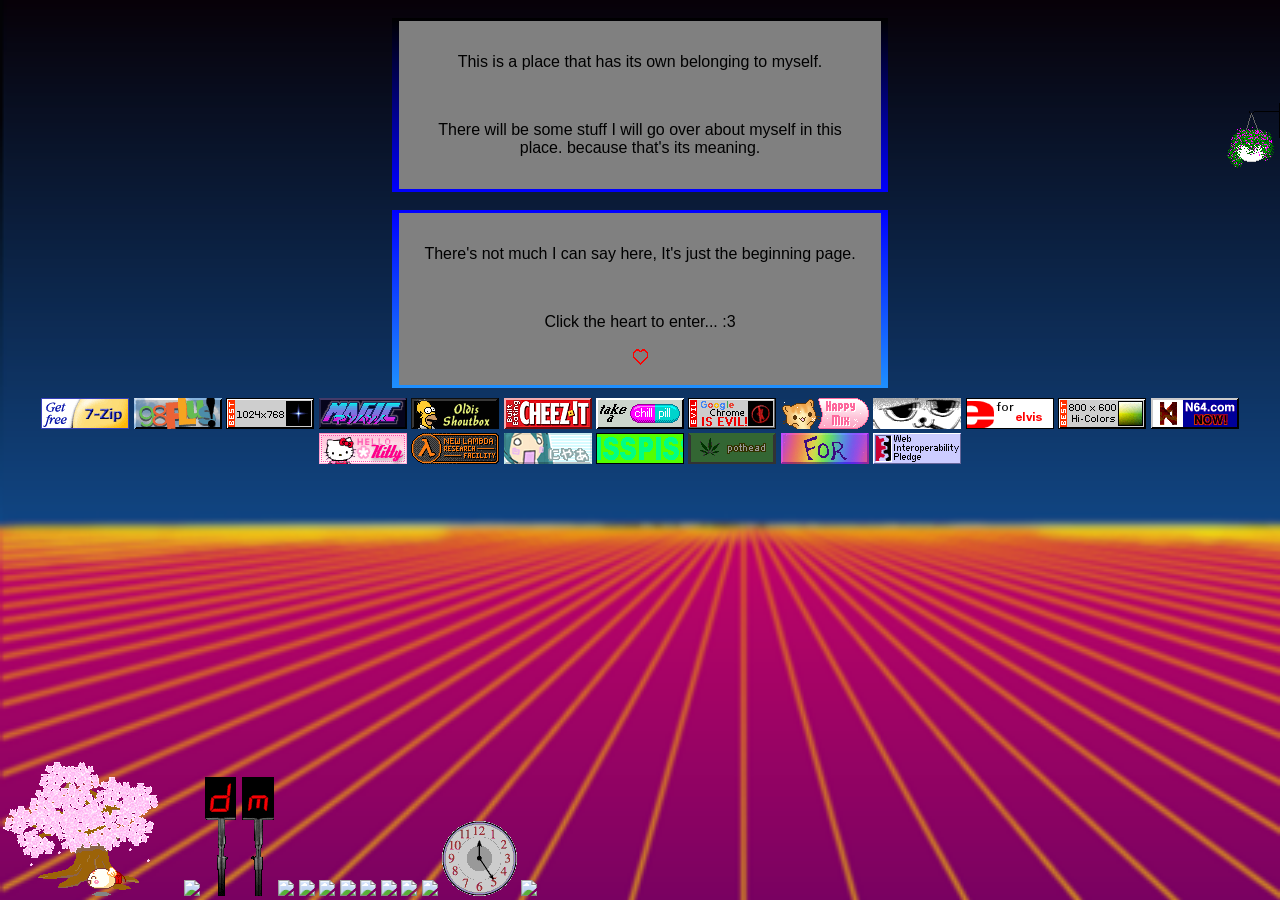
==== index.html @ b22a070b "Initial commit" ====
<!DOCTYPE html>
	<html>
 		<head>
			<title>Much talk none done.</title>
			<link rel="stylesheet" href="StyleSets\Standard.css">
			<link rel="icon" href="Pictures\chains.gif">
			
			
		</head> 

			<body background="Pictures\019C.png" scrolling="no"> 
				<div class="B5840">
					<img src="Pictures\Plant.gif" id="plant1">
				</div>
						<div style="width:100px;height;100px;background-color:white; float:left;" id="Mod">
							S
						</div>
						
				<center>
						<br>
					<div class="borderwrap">
					<div class="A1382">
							<p>This is a place that has its own belonging to myself.</p>
						<br>
							<p> There will be some stuff I will go over about myself in this place. because that's its meaning.
						<br>
					</div>
					</div>
						<br>
					<div class="borderwrap_01">
					<div class="A1383">
							<p>There's not much I can say here, It's just the beginning page.</p>
						<br>
							<p>Click the heart to enter... :3</p> 
							<a href="04052014.html"><img src="Pictures\heart.gif" value="PLAY" onmouseenter="play()" alt="05042014.html"></a>
									<audio src="SFX\PuzzleSolved.mp3" id="window" class"MouseClick"></audio>
						<br>
					</div>
					</div>
					<div class="A1680">
							<img src="Pictures\8831\1.gif">
							<img src="Pictures\8831\2.gif">
							<img src="Pictures\8831\7.gif">
							<img src="Pictures\8831\9.gif">
							<img src="Pictures\8831\10.gif">
							<img src="Pictures\8831\13.gif">
							<img src="Pictures\8831\14.gif">
							<img src="Pictures\8831\15.gif">
							<img src="Pictures\8831\16.gif">
							<img src="Pictures\8831\17.gif">
							<img src="Pictures\8831\18.gif">
							<img src="Pictures\8831\19.gif">
							<img src="Pictures\8831\20.gif">
							<img src="Pictures\8831\21.gif">
							<img src="Pictures\8831\22.gif">
							<img src="Pictures\8831\23.gif">
							<img src="Pictures\8831\24.gif">
							<img src="Pictures\8831\25.gif">
							<img src="Pictures\8831\26.gif">
							<img src="Pictures\8831\28.gif">
					</div>
					<div class="B83507">
						<img src="Pictures\Blossom.gif">
						<img src="Pictures\Doom_guy.gif">
						<img src="Pictures\dm-led.gif">
						<img src="Pictures\Doom_guy.gif">
						<img src="Pictures\Cedar.gif">
						<img src="Pictures\Cedar.gif">
						<img src="Pictures\Cedar.gif">
						<img src="Pictures\Cedar.gif">
						<img src="Pictures\Cedar.gif">
						<img src="Pictures\Cedar.gif">
						<img src="Pictures\Cedar.gif">
						<img src="Pictures\clock.gif">
						<img src="Pictures\Dove.gif">
					</div>

				</center>
				
			</body> 
		<audio src=SFX\JazzThieves.mp3 id="Theme"></audio>
		
		<script src="Scripts\SoundEnter.js"></script>
		<script src="Scripts\Miscellaneous.js"></script>
		
	</html>
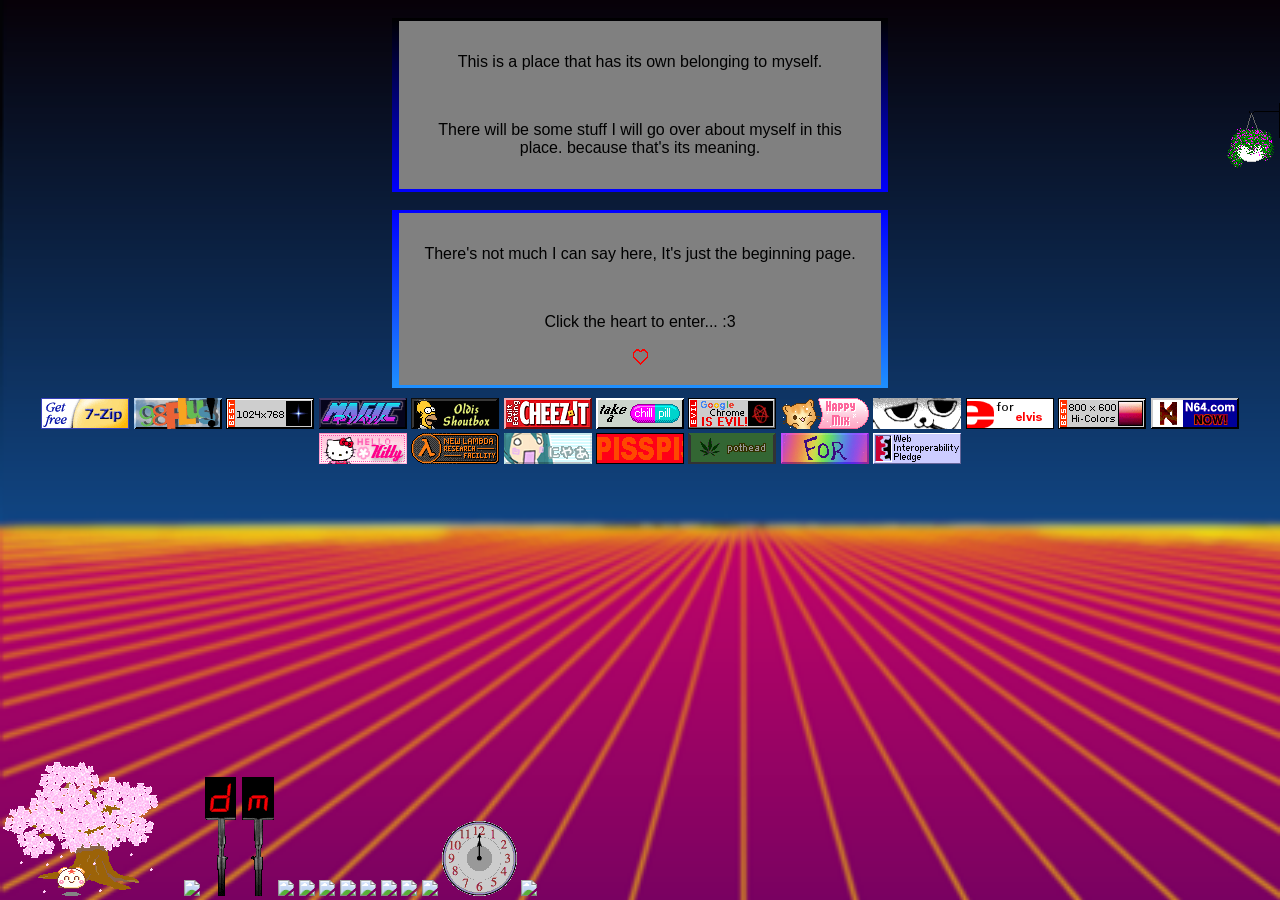
==== commit b639002a: "Update index.html" ====
--- a/index.html
+++ b/index.html
@@ -63,7 +63,7 @@
 						<img src="Pictures\Blossom.gif">
 						<img src="Pictures\Doom_guy.gif">
 						<img src="Pictures\dm-led.gif">
-						<img src="Pictures\Doom_guy.gif">
+						<img src="Pictures\Doomguy.gif">
 						<img src="Pictures\Cedar.gif">
 						<img src="Pictures\Cedar.gif">
 						<img src="Pictures\Cedar.gif">
@@ -83,4 +83,4 @@
 		<script src="Scripts\SoundEnter.js"></script>
 		<script src="Scripts\Miscellaneous.js"></script>
 		
-	</html>+	</html>
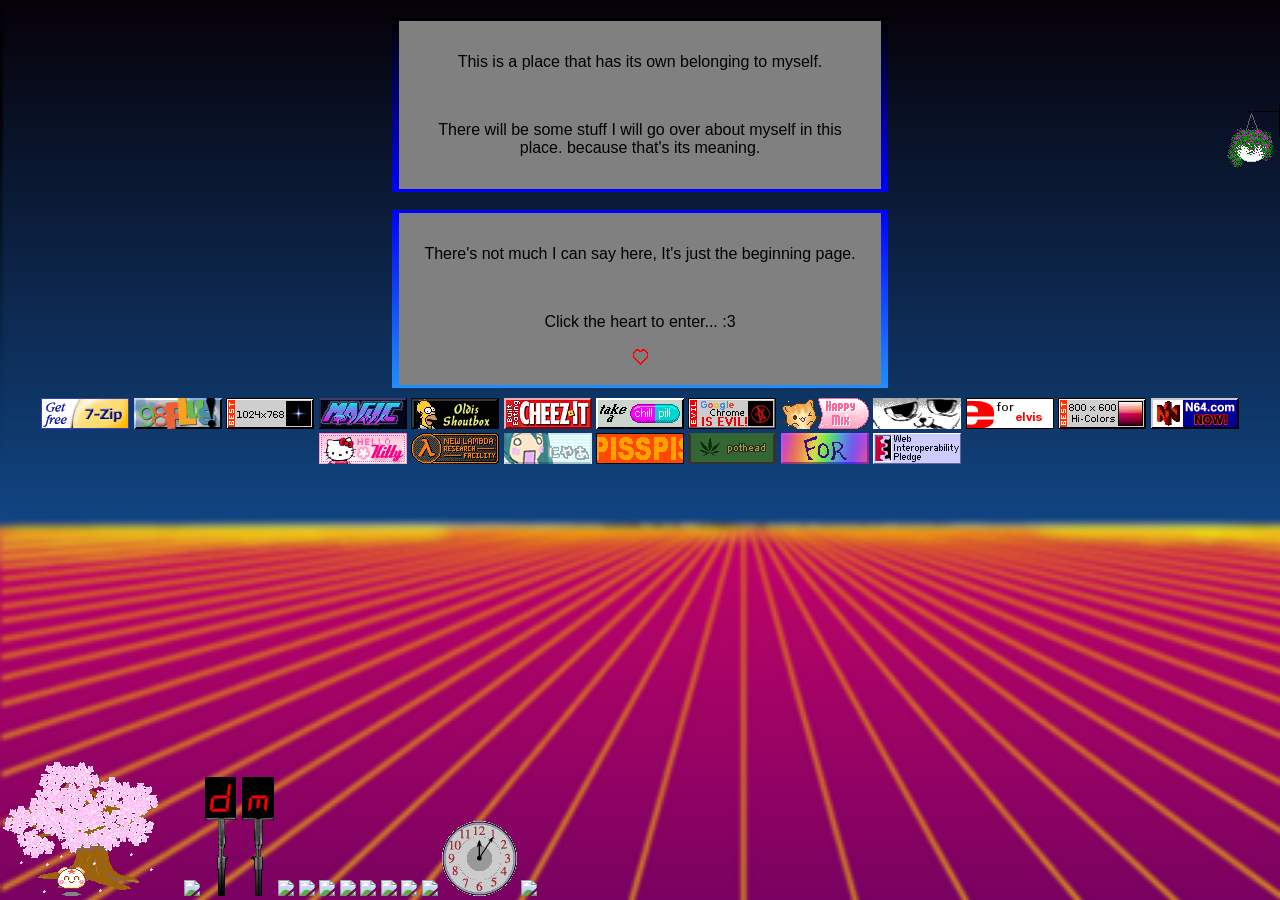
==== commit 86d59ef3: "Update index.html" ====
--- a/index.html
+++ b/index.html
@@ -61,7 +61,7 @@
 					</div>
 					<div class="B83507">
 						<img src="Pictures\Blossom.gif">
-						<img src="Pictures\Doom_guy.gif">
+						<img src="Pictures\Doomguy.gif">
 						<img src="Pictures\dm-led.gif">
 						<img src="Pictures\Doomguy.gif">
 						<img src="Pictures\Cedar.gif">
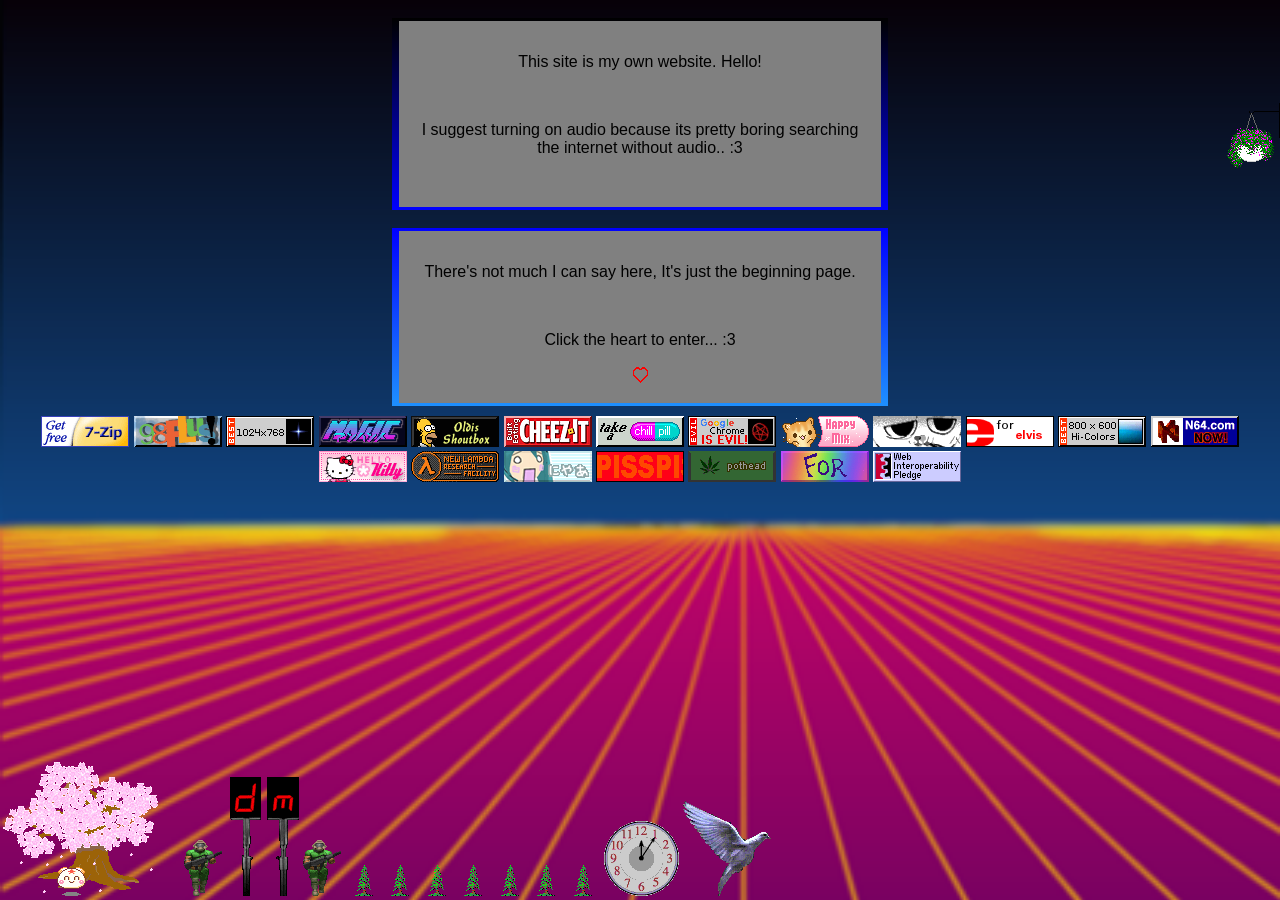
==== commit 579dde6f: "general stuff" ====
--- a/index.html
+++ b/index.html
@@ -1,7 +1,7 @@
 <!DOCTYPE html>
 	<html>
  		<head>
-			<title>Much talk none done.</title>
+			<title>Fsharp</title>
 			<link rel="stylesheet" href="StyleSets\Standard.css">
 			<link rel="icon" href="Pictures\chains.gif">
 			
@@ -20,9 +20,9 @@
 						<br>
 					<div class="borderwrap">
 					<div class="A1382">
-							<p>This is a place that has its own belonging to myself.</p>
+							<p>This site is my own website. Hello!</p>
 						<br>
-							<p> There will be some stuff I will go over about myself in this place. because that's its meaning.
+							<p> I suggest turning on audio because its pretty boring searching the internet without audio.. :3 </p>
 						<br>
 					</div>
 					</div>
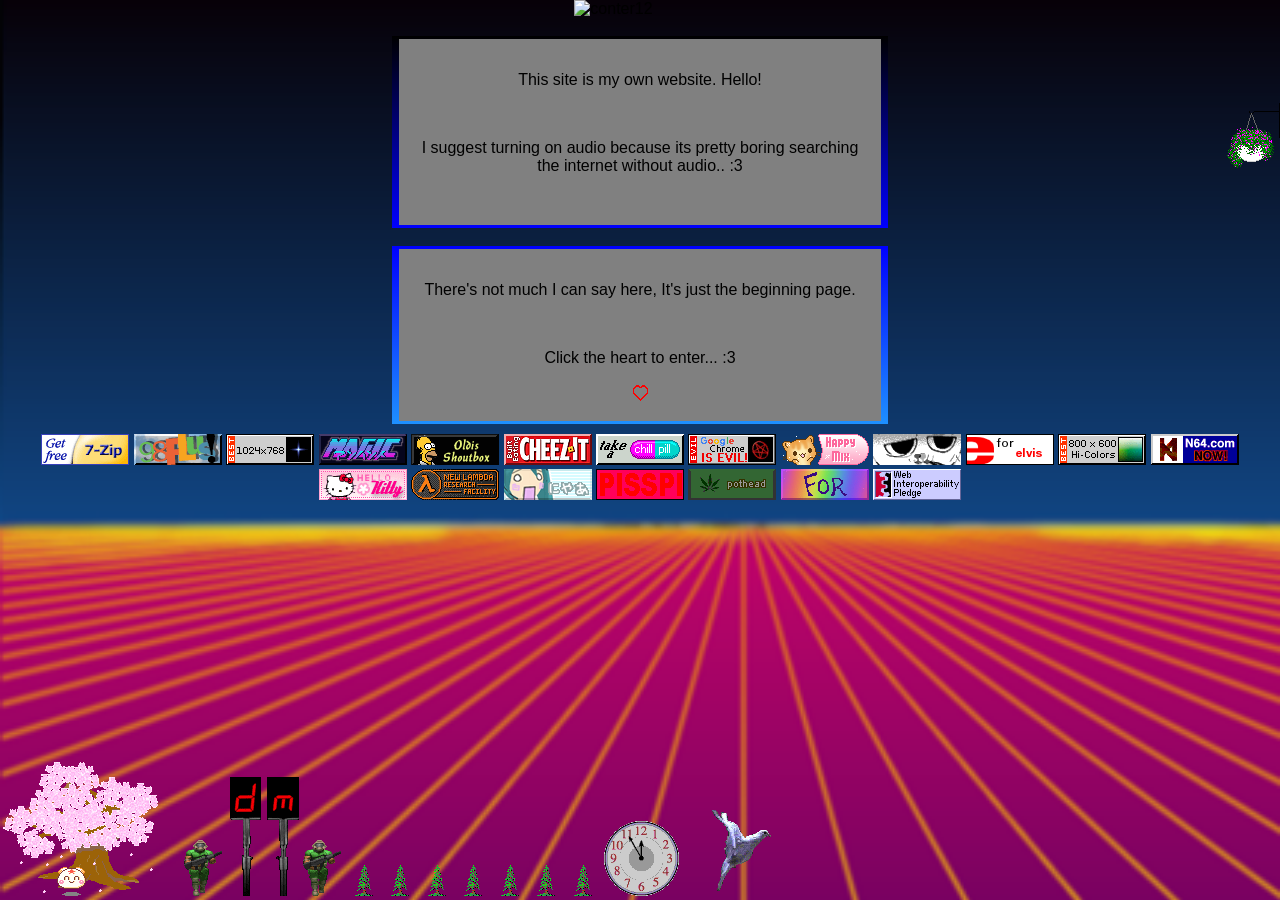
==== commit 897824ee: "add" ====
--- a/index.html
+++ b/index.html
@@ -17,6 +17,7 @@
 						</div>
 						
 				<center>
+											<div align=center><img src='https://www.counter12.com/img-24877Y0xaab3d59c-91.gif' border='0' alt='conter12'></a><script type='text/javascript' src='https://www.counter12.com/ad.js?id=24877Y0xaab3d59c'></script></div>
 						<br>
 					<div class="borderwrap">
 					<div class="A1382">
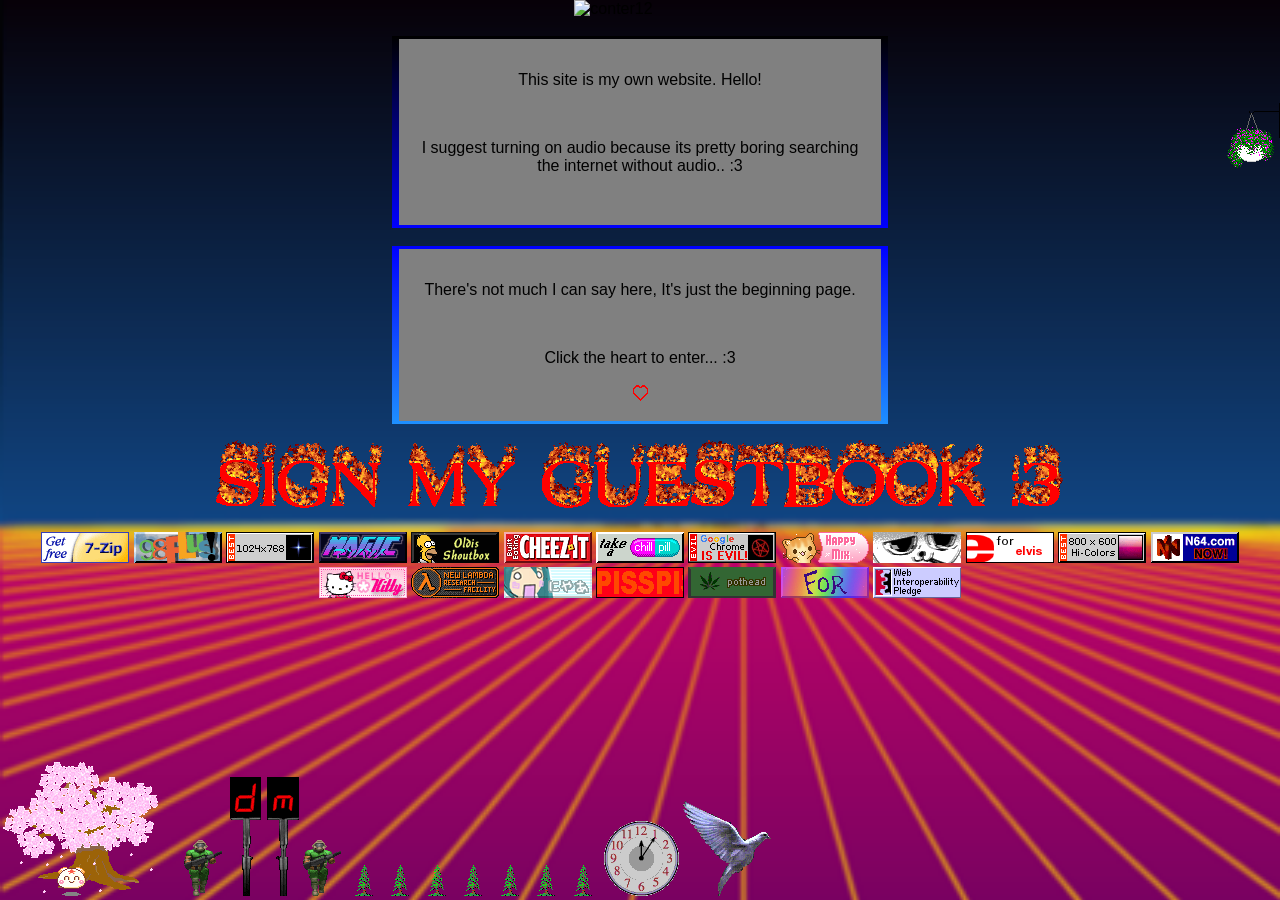
==== commit 637f2ce1: "Additives Websites" ====
--- a/index.html
+++ b/index.html
@@ -10,7 +10,7 @@
 
 			<body background="Pictures\019C.png" scrolling="no"> 
 				<div class="B5840">
-					<img src="Pictures\Plant.gif" id="plant1">
+					<img src="Pictures\plant.gif" id="plant1">
 				</div>
 						<div style="width:100px;height;100px;background-color:white; float:left;" id="Mod">
 							S
@@ -38,6 +38,7 @@
 						<br>
 					</div>
 					</div>
+					<a target="_blank" href="guestbook.html" style="height:300px;"><img src="Pictures\Text\burningimage.gif"></a>
 					<div class="A1680">
 							<img src="Pictures\8831\1.gif">
 							<img src="Pictures\8831\2.gif">
@@ -75,7 +76,7 @@
 						<img src="Pictures\clock.gif">
 						<img src="Pictures\Dove.gif">
 					</div>
-
+						
 				</center>
 				
 			</body> 
